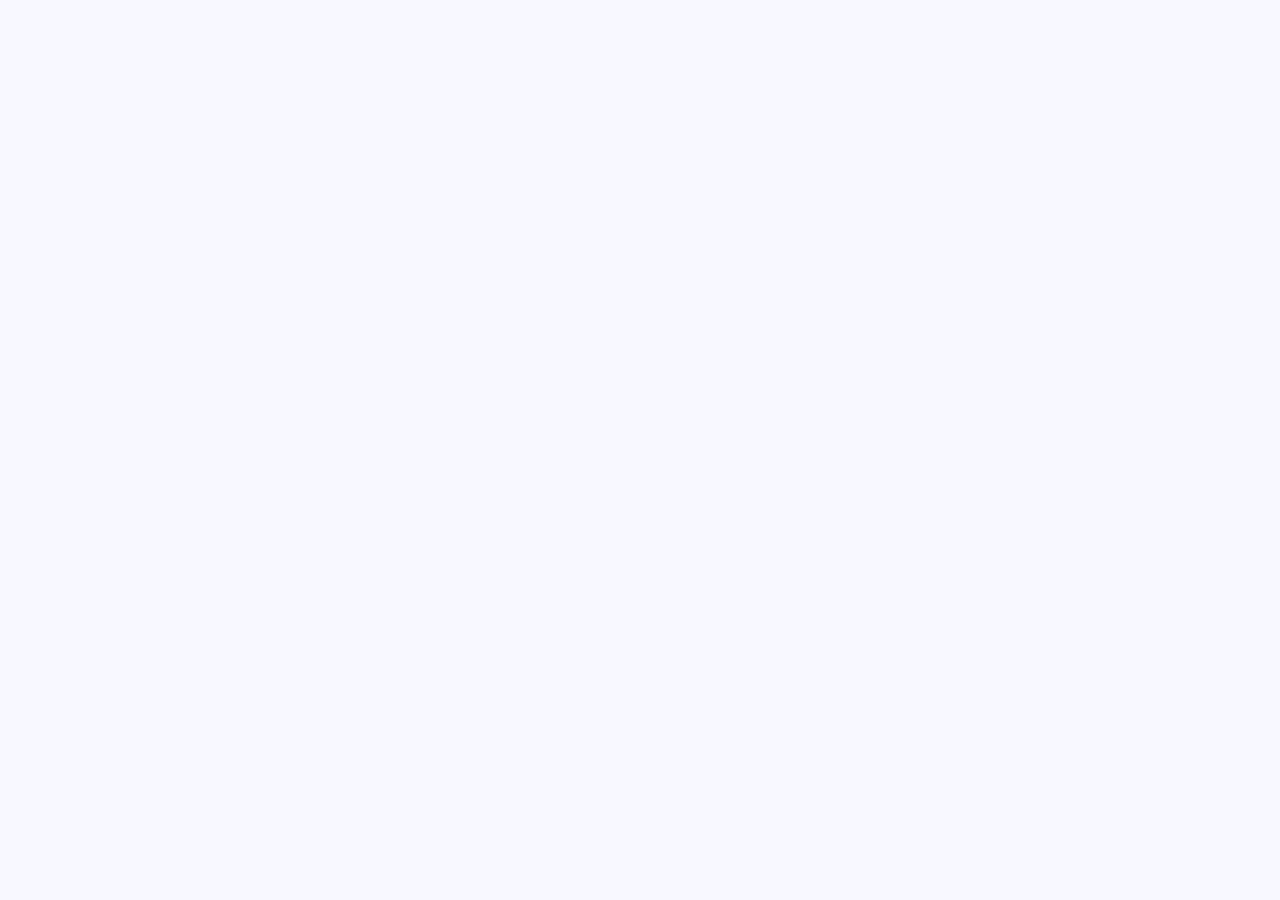
==== chatHistory.html @ 083d4c36 "github pages 公開" ====
<!DOCTYPE html>
<html lang="ja">
<head>
    <meta charset="UTF-8">
    <title>chatHistory</title>
</head>
<body>
    <div id="messages" class="content">
        <div id="summary"></div>
    </div>

<!-- 読み込みファイルstart -->
    <script type="text/javascript" src="lib/jquery-3.0.0.min.js"></script>
    <script type="text/javascript" src="https://cdn.mlkcca.com/v2.0.0/milkcocoa.js"></script>
    <script type="text/javascript" src="js/chatHistory.js"></script>
    <link rel="stylesheet" type="text/css" href="css/common.css" />
    <link rel="stylesheet" type="text/css" href="css/chatHistory.css" />
<!-- 読み込みファイルend -->
</body>
</html>
---- css/common.css ----
@import url(pc.css) screen and (min-width: 769px);@import url(tablet.css) screen and (max-width: 768px);@import url(smart.css) screen and (max-width: 640px);body{	background-color: #F8F8FF;	font-family:'Lucida Grande','Hiragino Kaku Gothic ProN',Meiryo, sans-serif;}
---- css/chatHistory.css ----
.content {
    max-width:760px;
    margin:3em auto;
}

.content .post {
    margin-top:2em;
    border-bottom:1px dotted #ccc;
    padding:0 1em 1em;
}

.content .post-date{
    font-size:.7em;
    color:#848484;
    text-align:right;
    border:0;
    margin:0;
    width: 10%;
    float: left;
}

.content .post-text {
    margin:0;
    width: 70%;
    float: left;
}

.content .post-user {
    margin:0;
    width: 20%;
    float: left;
}
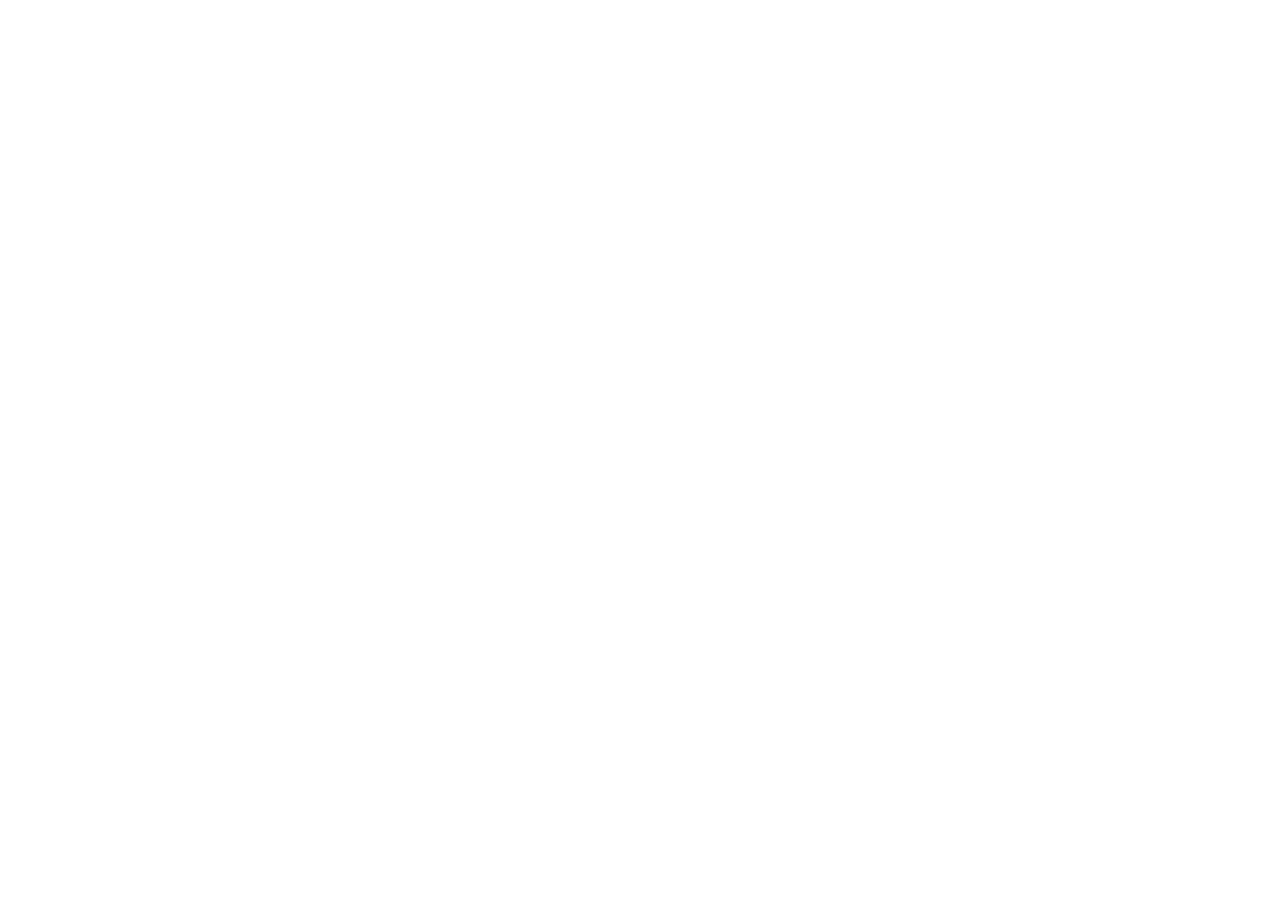
==== commit 8c4d6fa8: "cssの読み込み先変更" ====
--- a/chatHistory.html
+++ b/chatHistory.html
@@ -1,20 +1,20 @@
-<!DOCTYPE html>
-<html lang="ja">
-<head>
-    <meta charset="UTF-8">
-    <title>chatHistory</title>
-</head>
-<body>
-    <div id="messages" class="content">
-        <div id="summary"></div>
-    </div>
-
-<!-- 読み込みファイルstart -->
-    <script type="text/javascript" src="lib/jquery-3.0.0.min.js"></script>
-    <script type="text/javascript" src="https://cdn.mlkcca.com/v2.0.0/milkcocoa.js"></script>
-    <script type="text/javascript" src="js/chatHistory.js"></script>
-    <link rel="stylesheet" type="text/css" href="css/common.css" />
-    <link rel="stylesheet" type="text/css" href="css/chatHistory.css" />
-<!-- 読み込みファイルend -->
-</body>
-</html>
+<!DOCTYPE html>+<html lang="ja">+<head>+    <meta charset="UTF-8">+    <title>chatHistory</title>+</head>+<body>+    <div id="messages" class="content">+        <div id="summary"></div>+    </div>++<!-- 読み込みファイルstart -->+    <script type="text/javascript" src="lib/jquery-3.0.0.min.js"></script>+    <script type="text/javascript" src="https://cdn.mlkcca.com/v2.0.0/milkcocoa.js"></script>+    <script type="text/javascript" src="js/chatHistory.js"></script>+    <link rel="stylesheet" type="text/css" href="css/common.css" />+    <link rel="stylesheet" type="text/css" href="css/chatHistory.css" />+<!-- 読み込みファイルend -->+</body>+</html>--- a/css/common.css
+++ b/css/common.css
@@ -1,3 +1,4 @@
+@import url(reset.css); @import url(pc.css) screen and (min-width: 769px); @import url(tablet.css) screen and (max-width: 768px); @import url(smart.css) screen and (max-width: 640px);